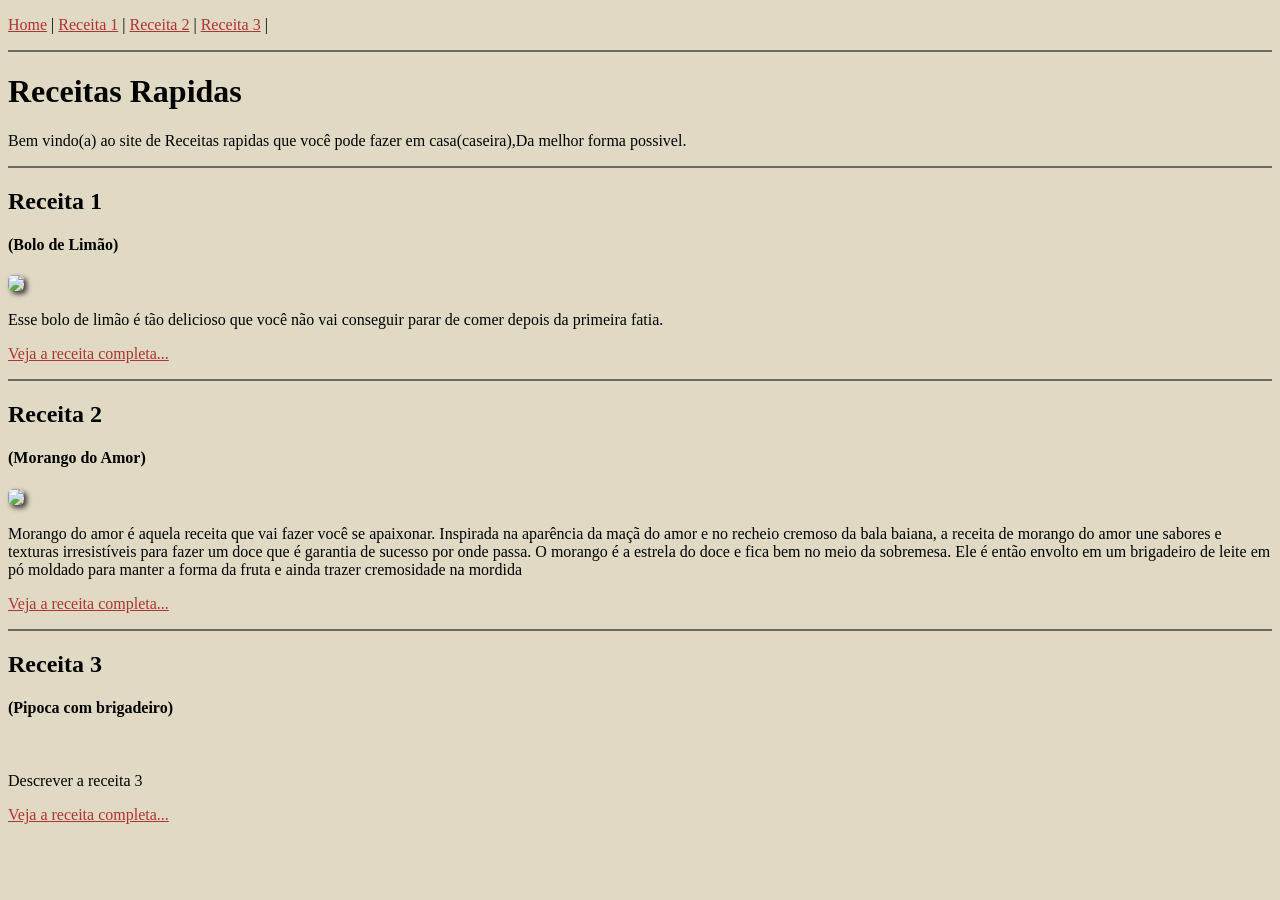
==== index.html @ 0b29bfe2 "Add files via upload" ====
<!DOCTYPE html>
<html lang="pt-br">
<head>
    <meta charset="UTF-8">
    <meta name="viewport" content="width=device-width, initial-scale=1.0">
    <title>Site de Receitas - Home</title>
    <!-- CSS Externo-->
    <link href="style.css" type="text/css" rel="stylesheet">
    <!-- CSS Local-->
    <style>
    /*body{
        background-color: rgb(224, 217, 195) !important;
    }*/
        a{
            color: rgb(174, 52, 52);
        }
        a:hover{
            color: #2d2a2a;
        }
        hr{
            border: 1px solid #6f6666;
        }
        img{
            width: 30%;/*Largura*/
            height: auto;/*Altura*/
            border-radius: 5px;/*Arredondar as bordas*/
            box-shadow: 3px 3px 5px #403d3d;/*Valor1 e valor2 são projeções da sombra, valor3 espalhamento da sombra, cor da sombra*/
        }
     
    </style>
</head>
<body>
    <p>
        <a href="index.html">Home</a> |
        <a href="receita1.html">Receita 1</a> |
        <a href="receita2.html">Receita 2</a> |
        <a href="receita3.html">Receita 3</a> |
    </p>
    <hr>
    <h1>Receitas Rapidas</h1>
    <p> Bem vindo(a) ao site de Receitas rapidas que você pode fazer em casa(caseira),Da melhor forma possivel.</p>
    <hr>
    <h2>Receita 1</h2>
    <h4>(Bolo de Limão)</h4>
    <p><img src="https://static.itdg.com.br/images/640-400/044d84b08de041c2e9861dd827997c4a/310362-original.jpg " alt=" "></p>

    <p>Esse bolo de limão é tão delicioso que você não vai conseguir parar de comer depois da primeira fatia.</p>
    <p><a href="receita1.html">Veja a receita completa...</a></p>
    <hr>
    <h2>Receita 2</h2>
    <h4>(Morango do Amor)</h4>
    <p><img src="https://kitfestabh.com.br/wp-content/uploads/2025/10/receita-de-morango-do-amor3.webp" alt" "></p>
    <p>Morango do amor é aquela receita que vai fazer você se apaixonar. Inspirada na aparência da maçã do amor e no recheio cremoso da bala baiana, a receita de morango do amor une sabores e texturas irresistíveis para fazer um doce que é garantia de sucesso por onde passa. O morango é a estrela do doce e fica bem no meio da sobremesa. Ele é então envolto em um brigadeiro de leite em pó moldado para manter a forma da fruta e ainda trazer cremosidade na mordida</p>
    <p><a href="receita2.html">Veja a receita completa...</a></p>
    <hr>
    
    <h2>Receita 3</h2>
    <h4>(Pipoca com brigadeiro)</h4>
    <p><img src=" " alt" "></p>
    <p>Descrever a receita 3</p>
    <p><a href="receita3.html">Veja a receita completa...</a></p>

</body>
</html>
---- style.css ----
body{
    background-color: rgb(224, 217, 195);
}
 a{
            color: rgb(174, 52, 52);
        }
        a:hover{
            color: #2d2a2a;
        }
        hr{
            border: 1px solid #6f6666;
        }
        img{
            width: 30%;/*Largura*/
            height: auto;/*Altura*/
            border-radius: 5px;/*Arredondar as bordas*/
            box-shadow: 3px 3px 5px #403d3d;/*Valor1 e valor2 são projeções da sombra, valor3 espalhamento da sombra, cor da sombra*/
        }
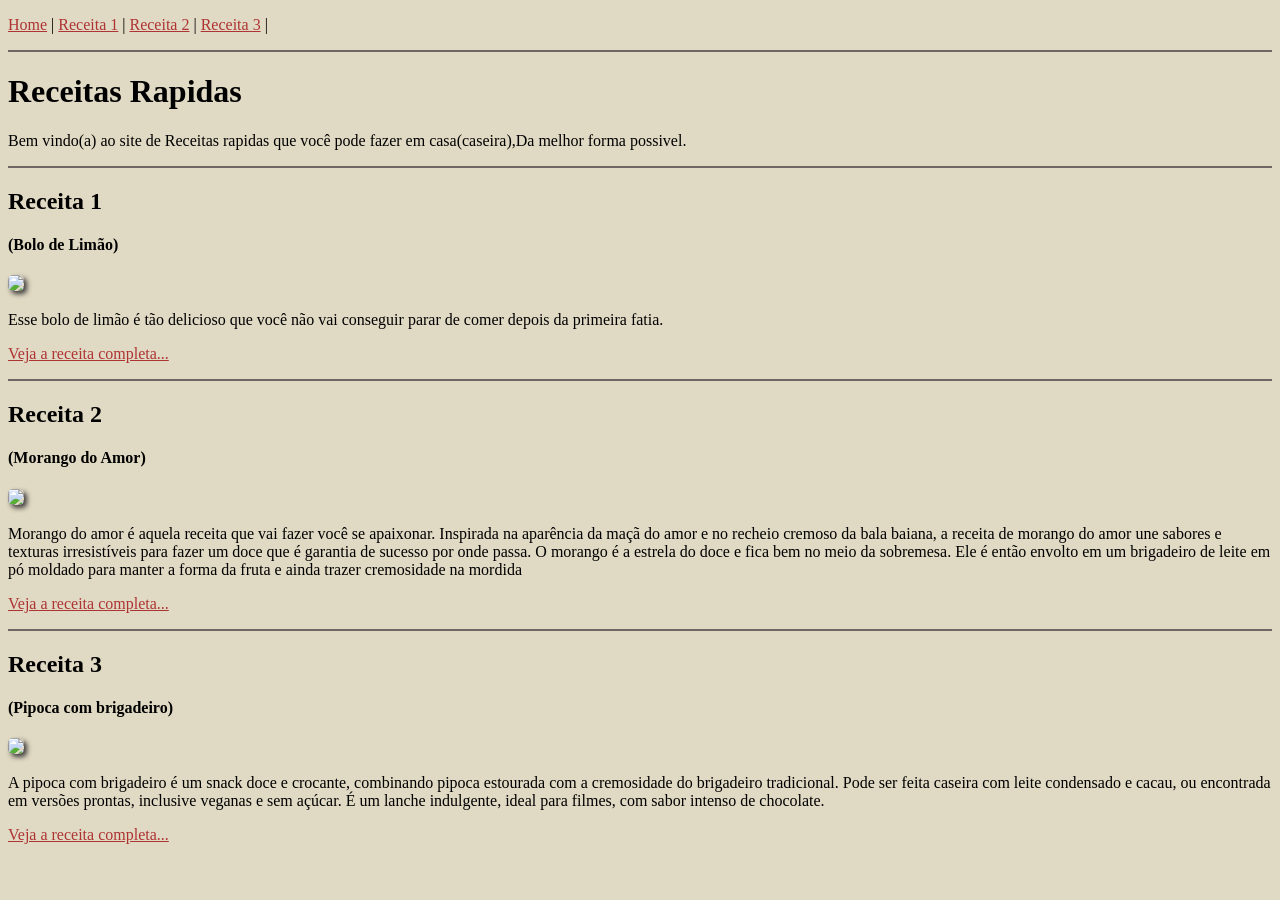
==== commit 3da2be27: "Add files via upload" ====
--- a/index.html
+++ b/index.html
@@ -56,8 +56,8 @@
     
     <h2>Receita 3</h2>
     <h4>(Pipoca com brigadeiro)</h4>
-    <p><img src=" " alt" "></p>
-    <p>Descrever a receita 3</p>
+    <p><img src="https://static.itdg.com.br/images/640-400/b9abe1b5662dd609d20cde5a75e63b33/shutterstock-1026257494-1-.jpg" alt" "></p>
+    <p>A pipoca com brigadeiro é um snack doce e crocante, combinando pipoca estourada com a cremosidade do brigadeiro tradicional. Pode ser feita caseira com leite condensado e cacau, ou encontrada em versões prontas, inclusive veganas e sem açúcar. É um lanche indulgente, ideal para filmes, com sabor intenso de chocolate.</p>
     <p><a href="receita3.html">Veja a receita completa...</a></p>
 
 </body>
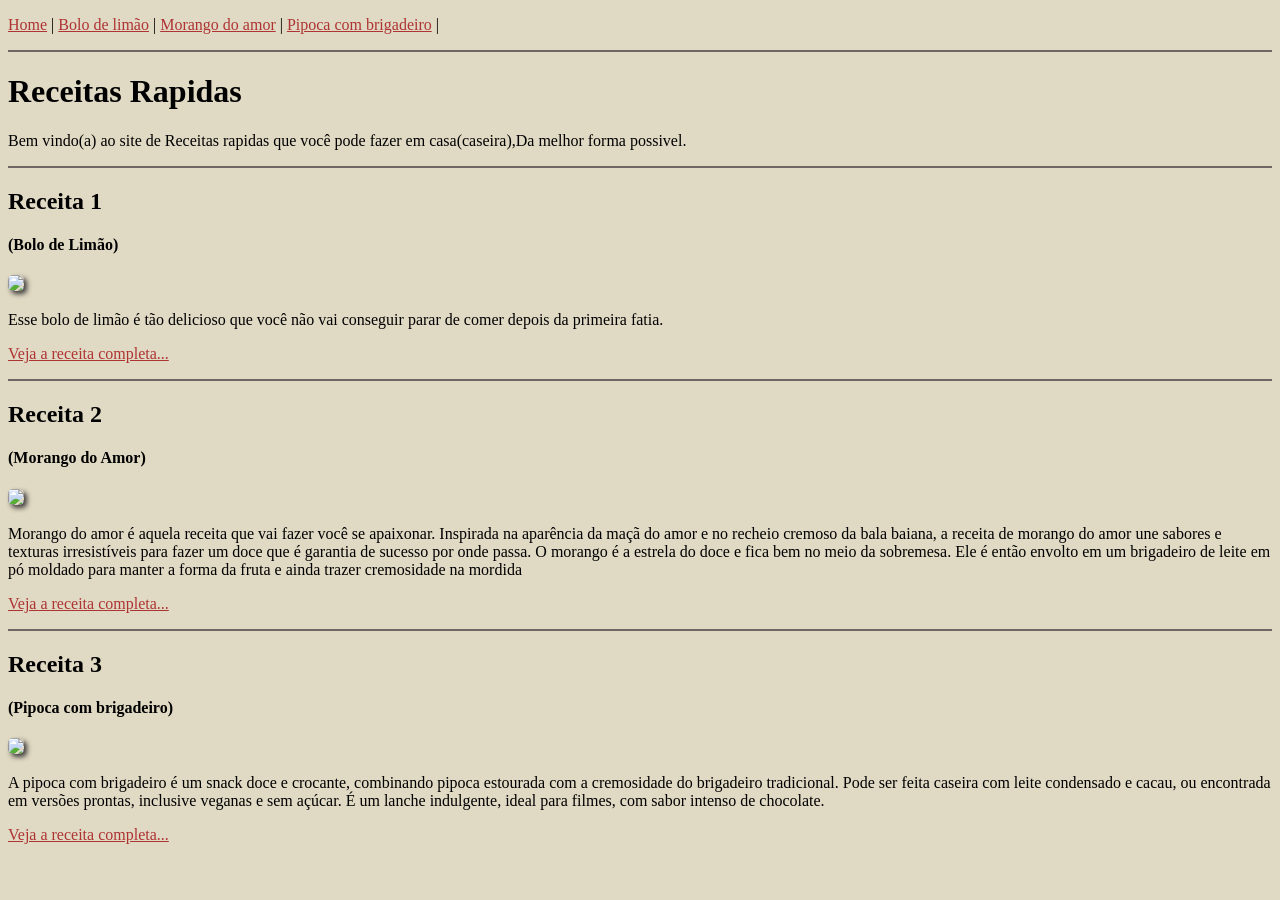
==== commit 13998db2: "Add files via upload" ====
--- a/index.html
+++ b/index.html
@@ -32,9 +32,9 @@
 <body>
     <p>
         <a href="index.html">Home</a> |
-        <a href="receita1.html">Receita 1</a> |
-        <a href="receita2.html">Receita 2</a> |
-        <a href="receita3.html">Receita 3</a> |
+        <a href="receita1.html">Bolo de limão</a> |
+        <a href="receita2.html">Morango do amor</a> |
+        <a href="receita3.html">Pipoca com brigadeiro</a> |
     </p>
     <hr>
     <h1>Receitas Rapidas</h1>
--- a/style.css
+++ b/style.css
@@ -8,7 +8,7 @@
             color: #2d2a2a;
         }
         hr{
-            border: 1px solid #6f6666;
+            border: 2px solid #000000;
         }
         img{
             width: 30%;/*Largura*/
